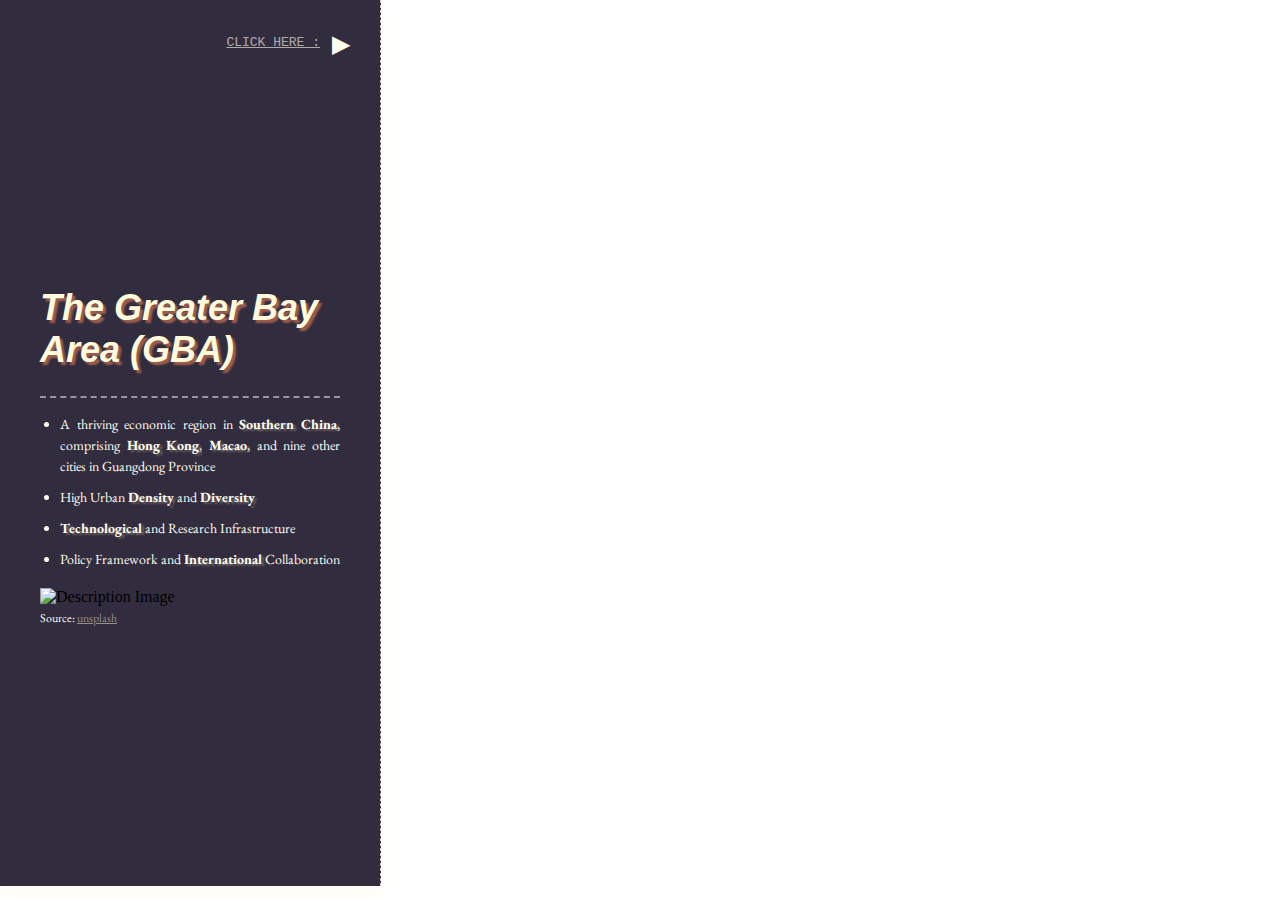
==== introduction.html @ 33348469 "Add files via upload" ====
<!DOCTYPE html>
<html>
<head>
    <meta charset="utf-8" />
    <title>Introduction</title>
    <meta name="viewport" content="initial-scale=1,maximum-scale=1,user-scalable=no" />
    <script src="https://api.tiles.mapbox.com/mapbox-gl-js/v2.8.2/mapbox-gl.js"></script>
    <link href="https://api.tiles.mapbox.com/mapbox-gl-js/v2.8.2/mapbox-gl.css" rel="stylesheet" />
    <link href="https://fonts.googleapis.com/css2?family=Raleway&display=swap" rel="stylesheet">
    
    <link rel="preconnect" href="https://fonts.googleapis.com">
    <link rel="preconnect" href="https://fonts.gstatic.com" crossorigin>

    <link href="https://fonts.googleapis.com/css2?family=Josefin+Sans:ital,wght@0,100..700;1,100..700&family=Poetsen+One&family=Sedan+SC&display=swap" rel="stylesheet">
    <link href="https://fonts.googleapis.com/css2?family=DM+Serif+Display:ital@0;1&display=swap" rel="stylesheet">
    <link href="https://fonts.googleapis.com/css2?family=DM+Serif+Display:ital@0;1&family=Platypi:ital,wght@0,300..800;1,300..800&display=swap" rel="stylesheet">
    <link href="https://fonts.googleapis.com/css2?family=DM+Serif+Display:ital@0;1&family=EB+Garamond:ital,wght@0,400..800;1,400..800&family=Platypi:ital,wght@0,300..800;1,300..800&display=swap" rel="stylesheet">
    
    <style>
        body {
            margin: 0;
            padding: 0;
            display: flex;
            height: 100vh; 
            flex-direction: row-reverse; 
        }

        #map {
            flex-grow: 1; 
            height: 100vh; 
        }

        #description-box {
            width: 300px; 
            height: 94vh; 
            padding: 30px 40px 10px 40px; 
            background: rgba(14, 7, 29, 0.85); 
            border-right: 0.8px dashed #ccc; 
            box-shadow: 0px 8px 16px rgba(255, 245, 212, 0.3); 
            z-index: 1; 
            display: flex;
            flex-direction: column;
            justify-content: center;
            align-items: center;
            transition: opacity 1s ease-in-out;
        }
        
        #description-box h3 {
            font-size: 36px; 
            margin-top: 10px;
            margin-bottom: 5px; 
            color: rgba(255, 250, 220);
            font-family: 'Georgia', sans-serif;
            font-weight: bold;
            font-style: italic;
            text-shadow: 3px 3px 2px rgba(234,129,87,0.6);
            border-bottom: 2px dashed rgba(255, 255, 255, 0.5);
            padding-bottom: 25px;
        }
        
        #description-box ul {
            padding-left: 20px; 
        }
        
        #description-box li {
            font-size: 14px; 
            margin-bottom: 10px; 
            color: rgba(255, 254, 240);
            font-family: 'EB Garamond', sans-serif;
            text-align: justify;
            line-height: 1.5; 
        }
        
        #description-box strong {
            font-weight: bold;
            text-shadow: 3px 2px 2px rgba(248, 234, 180, 0.3);
        }
        
        #description-box p {
            font-size: 12px; 
            margin-bottom: 1px; 
            margin-top: 2px; 
            color: rgba(255, 254, 240);
            font-family: 'EB Garamond', sans-serif;
            line-height: 1.6;
        }
        
        #description-box img {
            width: 300px;
            height: auto; 
            margin-top: 2px;
            margin-bottom: 1px;
            margin-left: auto; 
            margin-right: auto; 
        }
        
        @keyframes floatAnimation {
            0% {
                transform: translateY(0);
            }
            50% {
                transform: translateY(-5px);
            }
            100% {
                transform: translateY(0);
            }
        }
        
        #next-page-button {
            position: absolute;
            top: 30px;
            right: 930px;
            font-size: 24px;
            cursor: pointer;
            z-index: 2;
            color: rgba(255, 254, 240);
            animation: floatAnimation 3s infinite; 
            animation-play-state: running;
        }

        #next-page-button:hover {
            transform: scale(1.2); 
            animation-play-state: paused;
        }

        #floating-box {
            position: fixed;
            bottom: 50px;
            right: 470px;
            padding: 25px 25px 15px 25px;
            background-color: rgba(14, 7, 29, 0.85);
            color: white;
            border-radius: 0px;
            z-index: 3;
            width: 320px;
            text-align: center;
            font-family: 'EB Garamond', sans-serif;
            box-shadow: 5px 8px 16px rgba(0, 0, 0, 0.8);
            display: none;
        }
        
        #floating-box:before {
            content: '';  
            position: absolute;
            width: 280px;  
            height: 3px; 
            background-color: rgba(249, 249, 208); 
            top: 170px;    
            left: 390px;  
            border-radius: 10px;
            transform: translateY(-50%) rotate(-3deg);
            box-shadow: 15px 15px 10px rgba(0,0,0,0.8); 
        }
        
        #floating-box:after {
            content: '';  
            position: absolute;
            width: 220px;  
            height: 3px; 
            background-color: rgba(249, 249, 208); 
            top: 60px;    
            left: 100%;  
            border-radius: 10px;
            transform: translateY(-50%) rotate(145deg); 
            box-shadow: -15px -15px 10px rgba(0,0,0,0.8); 
        }
        
        #floating-box p {
            font-size: 12px;
            margin-bottom: 1px;
            margin-top: 5px; 
            color: rgba(255, 254, 240);
            font-family: 'EB Garamond', sans-serif;
            line-height: 1.6;
            padding: 0px 0px 0px 180px;
        }

        #floating-box img {
            margin-bottom: 1px; 
            vertical-align: middle;
        }
        
        a {
            color: rgba(174, 170, 159, 0.8);
        }
        
    </style>
</head>
<body>
<div id="map"></div>
<div id="description-box">
    <div id="description1">
        <h3>The Greater Bay Area (GBA)</h3>
        <ul>
            <li>A thriving economic region in <strong>Southern China</strong>, comprising <strong>Hong Kong</strong>, <strong>Macao</strong>, and nine other cities in Guangdong Province</li>
            <li>High Urban <strong>Density</strong> and <strong>Diversity</strong></li>
            <li><strong>Technological</strong> and Research Infrastructure</li>
            <li>Policy Framework and <strong>International</strong> Collaboration</li>
        </ul>
        <img src="https://raw.githubusercontent.com/mazzylion/CASA-0003/main/image/GBA1.jpg" alt="Description Image">
        <p>Source: <a href="https://unsplash.com//">unsplash</a></p>
    </div>
    <div id="description2" style="display: none;">
        <h3>Urban Heat Island Effect (UHI)</h3>
        <ul>
            <li>An environmental phenomenon where <strong>urban</strong> areas experience significantly <strong>higher temperatures</strong> (average temperature difference can be <strong>1 to 3-degree celsius</strong>) than their <strong>rural</strong> counterparts</li>
            <li>Solve it to Improve <strong>Health</strong> and <strong>Energy</strong> Efficiency</li>
            <li>And Make better <strong>Environmental</strong> Management and <strong>Urban</strong> Planning</li>
        </ul>
        <img src="https://raw.githubusercontent.com/mazzylion/CASA-0003/main/image/UHI.png" alt="Urban Heat Island Image">
        <p>Source: <a href="https://www.palmtalk.org/forum/topic/69735-ueban-heat-islands/">ueban-heat-islands</a></p>
    </div>
    <div id="floating-box" style="display: none;">
        <img src="https://raw.githubusercontent.com/mazzylion/CASA-0003/main/image/UHI1.jpg" alt="Urban Heat Island Image">
        <p>Source: <a href="https://earth.org/data_visualization/urban-heat-islands/">urban-heat-islands</a></p>
    </div>
</div>
<div id="click-text" style="position: absolute; top: 35px; right: 960px; font-size: 13px; font-family: 'Courier New', sans-serif; color: rgba(255, 254, 240); opacity: 0.6; text-decoration: underline; z-index: 2;">CLICK HERE :</div>
<div id="next-page-button">&#9654;</div> 
<script>
    mapboxgl.accessToken = 'pk.eyJ1IjoibWF6enlsaW9uIiwiYSI6ImNsdng4eTZzMTF2Z2MyaW53NTcxdmg3OXQifQ.KfLEWLCqbisYj8NDb_DyBw';

    var map = new mapboxgl.Map({
        container: 'map',
        style: 'mapbox://styles/mazzylion/clwcml85l003801pcbyvugikv',
        center: [113.300, 23.022],
        zoom: 7.1,
        maxZoom: 7.1,
        minZoom: 6.8,
        projection: 'mercator'
    });

    map.on('load', function() {
        map.addSource('boundary', {
            'type': 'geojson',
            'data': 'https://raw.githubusercontent.com/mazzylion/CASA-0003/main/city_boudaries/GBA.geojson' 
        });

        map.addLayer({
            'id': 'boundary',
            'type': 'fill',
            'source': 'boundary',
            'layout': {},
            'paint': {
                'fill-color': [
                    'match',
                    ['get', 'ADM2_ZH'],
                    '东莞市', '#FFDDFC',
                    '中山市', '#FAE5FF',
                    '珠海市', '#FFF6B0',
                    '香港', '#7BBBFF',
                    '江门市', '#DDF0FF',
                    '广州市', '#F7A584',
                    '肇庆市', '#E0DDFF',
                    '惠州市', '#DDFCFF',
                    '佛山市', '#FFDDE1',
                    '深圳市', '#BFF673',
                    '澳门', '#817BFF',
                    '#D8D8D8'
                ],
                'fill-opacity': 0
            }
        });
        
        var opacity = 0;
        var interval = setInterval(function() {
            if (opacity < 0.6) {
                opacity += 0.02;
                map.setPaintProperty('boundary', 'fill-opacity', opacity);
            } else {
                clearInterval(interval);
            }
        }, 50);

        map.addSource('label-source', {
            'type': 'geojson',
            'data': 'https://raw.githubusercontent.com/mazzylion/CASA-0003/main/city_boudaries/label.geojson' 
        });

        map.addLayer({
            'id': 'boundary-labels',
            'type': 'symbol',
            'source': 'label-source',
            'layout': {
                'text-field': ['get', 'ADM2_EN'],
                'text-font': ['DIN Offc Pro Italic'],
                'text-size': 13,
                'text-anchor': 'center',
                'text-ignore-placement': true
            },
            'paint': {
                'text-color': '#ffffff',
                'text-opacity': 0 
            }
        });

        var labelOpacity = 0;
        var labelInterval = setInterval(function() {
            if (labelOpacity < 1) {
                labelOpacity += 0.01;
                map.setPaintProperty('boundary-labels', 'text-opacity', labelOpacity);
            } else {
                clearInterval(labelInterval);
            }
        }, 20);
    });

    var descriptions = [
        {
            title: "The Greater Bay Area (GBA)",
            content:`
                <ul>
                    <li>A thriving economic region in <strong>Southern China</strong>, comprising <strong>Hong Kong</strong>, <strong>Macao</strong>, and nine other cities in Guangdong Province</li>
                    <li>High Urban <strong>Density</strong> and <strong>Diversity</strong></li>
                    <li><strong>Technological</strong> and Research Infrastructure</li>
                    <li>Policy Framework and <strong>International</strong> Collaboration</li>
                </ul>
            `,
            image: "https://raw.githubusercontent.com/mazzylion/CASA-0003/main/image/GBA1.jpg",
            center: [113.300, 23.022],
            zoom: 7.1
        },
        {
            title: "Urban Heat Island Effect (UHI)",
            content: `
                 <ul>
                    <li>An environmental phenomenon where <strong>urban</strong> areas experience significantly <strong>higher temperatures</strong> (average temperature difference can be <strong>1 to 3-degree celsius</strong>) than their <strong>rural</strong> counterparts</li>
                    <li>Solve it to Improve <strong>Health</strong> and <strong>Energy</strong> Efficiency</li>
                    <li>And Make better <strong>Environmental</strong> Management and <strong>Urban</strong> Planning</li>
                </ul>
            `,
            image: "https://raw.githubusercontent.com/mazzylion/CASA-0003/main/image/UHI.png",
            center: [112.300, 22.850], 
            zoom: 6.8
        }
    ];

    var currentIndex = 0;
    var nextPageButton = document.getElementById("next-page-button");
    var descriptionBox = document.getElementById("description-box");
    var description1 = document.getElementById("description1");
    var description2 = document.getElementById("description2");

    function updateDescription() {
        var description = descriptions[currentIndex];
        var currentDescription = currentIndex === 0 ? description1 : description2;
        var otherDescription = currentIndex === 0 ? description2 : description1;

        currentDescription.innerHTML = `
            <h3>${description.title}</h3>
            ${description.content}
            <img src="${description.image}" alt="Description Image">
            <p>Source: <a href="https://unsplash.com/">unsplash</a></p>
        `;

        currentDescription.style.display = "block";
        otherDescription.style.display = "none";
        descriptionBox.style.opacity = 1;

        map.flyTo({
            center: description.center,
            zoom: description.zoom,
            essential: true,
            duration: 1000
        });

        if (description.title === "Urban Heat Island Effect (UHI)") {
            document.getElementById('floating-box').style.display = 'block';
        } else {
            document.getElementById('floating-box').style.display = 'none';
        }
    }

    nextPageButton.addEventListener("click", function() {
        currentIndex = (currentIndex + 1) % descriptions.length;
        descriptionBox.style.opacity = 0;
        setTimeout(function() {
            updateDescription();
        }, 1000);
    });
    
    nextPageButton.addEventListener("mouseenter", function() {
        nextPageButton.style.animationPlayState = 'paused'; 
    });

    nextPageButton.addEventListener("mouseleave", function() {
        nextPageButton.style.animationPlayState = 'running'; 
    });

    updateDescription();

</script>
</body>
</html>
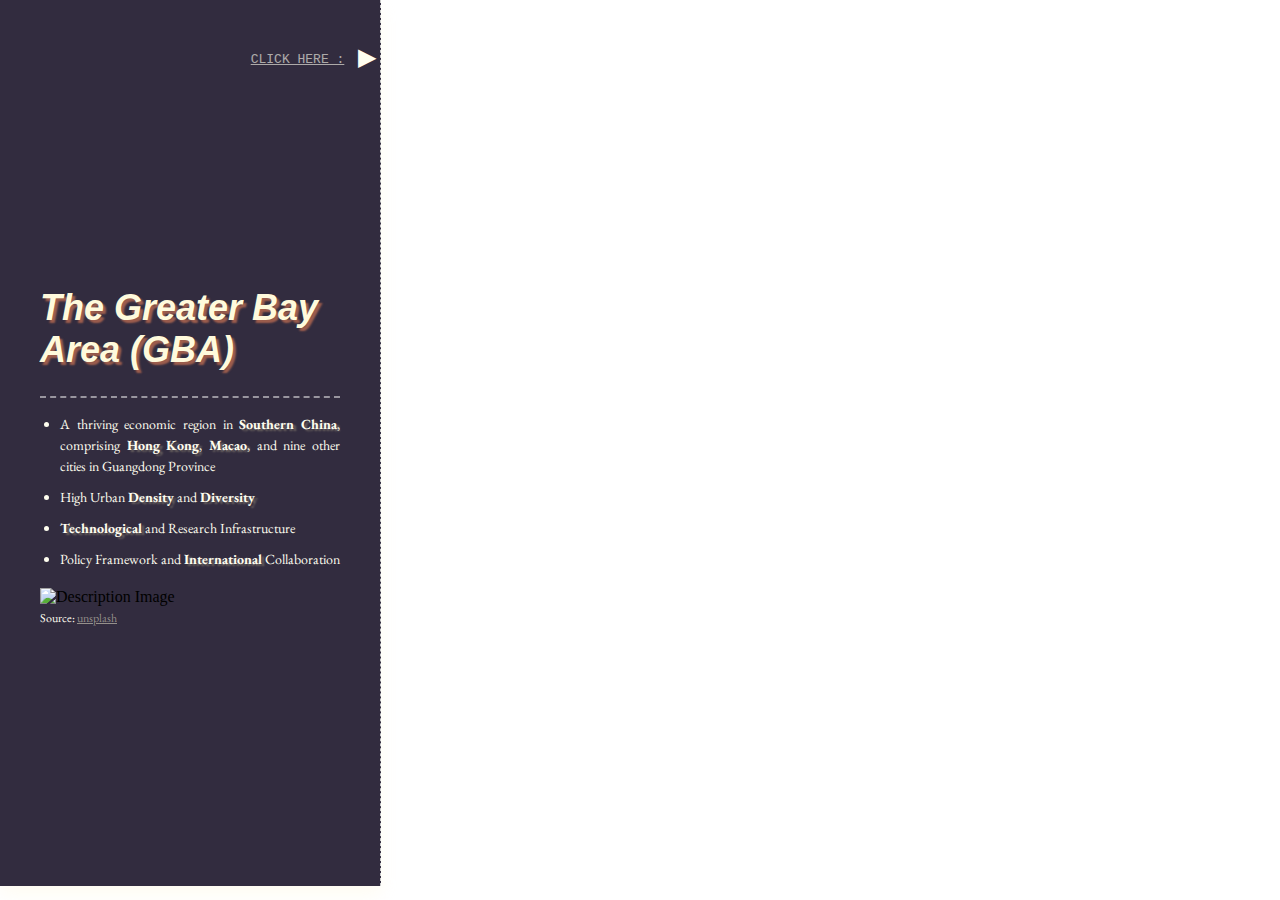
==== commit 1b5d4733: "Add files via upload" ====
--- a/introduction.html
+++ b/introduction.html
@@ -108,8 +108,8 @@
         
         #next-page-button {
             position: absolute;
-            top: 30px;
-            right: 930px;
+            top: 4.8%;
+            right: 70.6%;
             font-size: 24px;
             cursor: pointer;
             z-index: 2;
@@ -126,13 +126,13 @@
         #floating-box {
             position: fixed;
             bottom: 50px;
-            right: 470px;
+            right: 460px;
             padding: 25px 25px 15px 25px;
             background-color: rgba(14, 7, 29, 0.85);
             color: white;
             border-radius: 0px;
             z-index: 3;
-            width: 320px;
+            width: 310px;
             text-align: center;
             font-family: 'EB Garamond', sans-serif;
             box-shadow: 5px 8px 16px rgba(0, 0, 0, 0.8);
@@ -142,11 +142,11 @@
         #floating-box:before {
             content: '';  
             position: absolute;
-            width: 280px;  
+            width: 300px;  
             height: 3px; 
             background-color: rgba(249, 249, 208); 
             top: 170px;    
-            left: 390px;  
+            left: 380px;  
             border-radius: 10px;
             transform: translateY(-50%) rotate(-3deg);
             box-shadow: 15px 15px 10px rgba(0,0,0,0.8); 
@@ -155,7 +155,7 @@
         #floating-box:after {
             content: '';  
             position: absolute;
-            width: 220px;  
+            width: 230px;  
             height: 3px; 
             background-color: rgba(249, 249, 208); 
             top: 60px;    
@@ -215,7 +215,7 @@
         <p>Source: <a href="https://earth.org/data_visualization/urban-heat-islands/">urban-heat-islands</a></p>
     </div>
 </div>
-<div id="click-text" style="position: absolute; top: 35px; right: 960px; font-size: 13px; font-family: 'Courier New', sans-serif; color: rgba(255, 254, 240); opacity: 0.6; text-decoration: underline; z-index: 2;">CLICK HERE :</div>
+<div id="click-text" style="position: absolute; top: 5.8%; right: 73.1%; font-size: 13px; font-family: 'Courier New', sans-serif; color: rgba(255, 254, 240); opacity: 0.6; text-decoration: underline; z-index: 2;">CLICK HERE :</div>
 <div id="next-page-button">&#9654;</div> 
 <script>
     mapboxgl.accessToken = 'pk.eyJ1IjoibWF6enlsaW9uIiwiYSI6ImNsdng4eTZzMTF2Z2MyaW53NTcxdmg3OXQifQ.KfLEWLCqbisYj8NDb_DyBw';
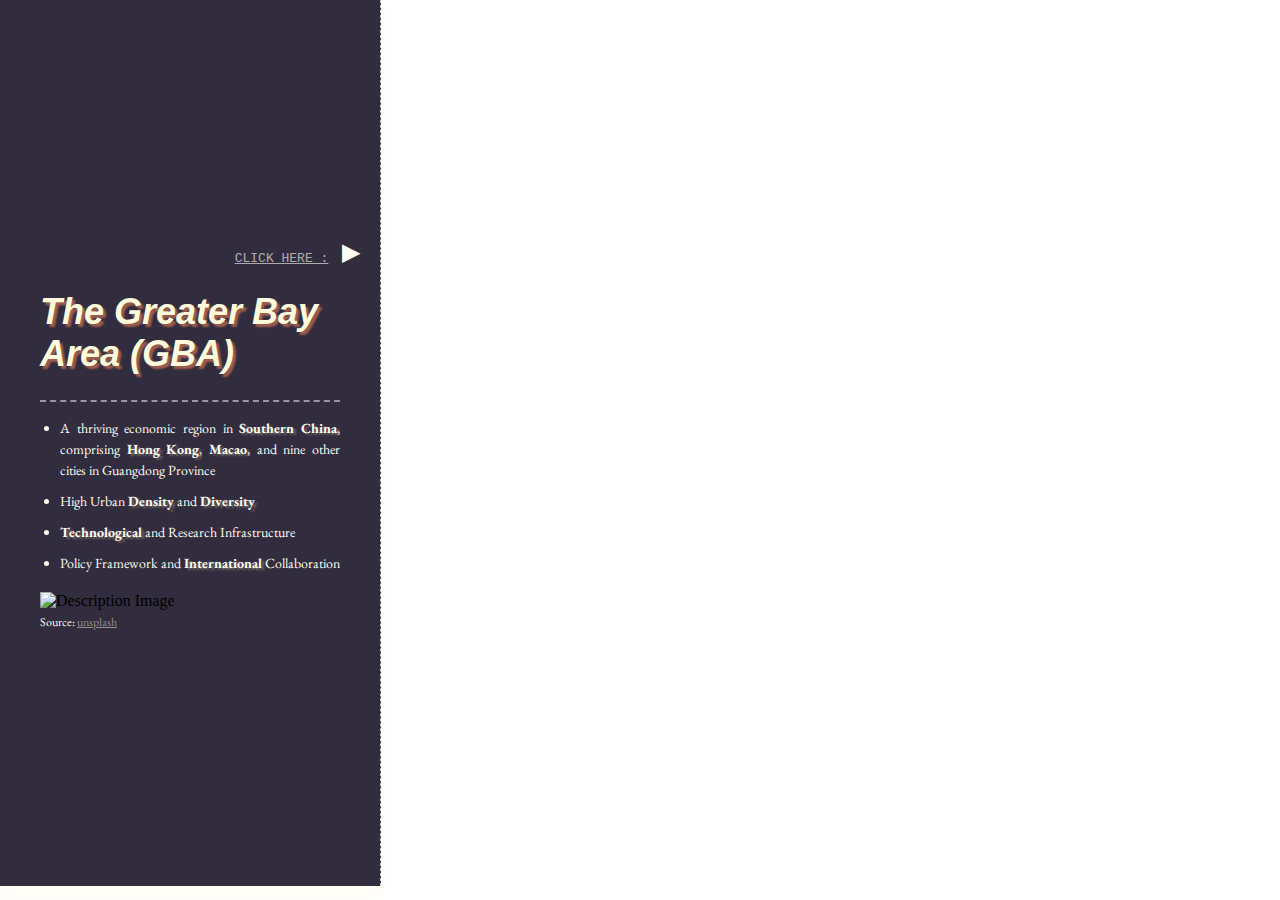
==== commit c77dcdc7: "Add files via upload" ====
--- a/introduction.html
+++ b/introduction.html
@@ -47,7 +47,7 @@
         
         #description-box h3 {
             font-size: 36px; 
-            margin-top: 10px;
+            margin-top: -8%;
             margin-bottom: 5px; 
             color: rgba(255, 250, 220);
             font-family: 'Georgia', sans-serif;
@@ -107,9 +107,9 @@
         }
         
         #next-page-button {
-            position: absolute;
-            top: 4.8%;
-            right: 70.6%;
+            position: relative;
+            top: -5.8%;
+            left: 53.5%;
             font-size: 24px;
             cursor: pointer;
             z-index: 2;
@@ -122,11 +122,23 @@
             transform: scale(1.2); 
             animation-play-state: paused;
         }
-
+        
+        #click-text {
+            position: relative;
+            top: -2.5%;
+            left: 30.5%;
+            font-size: 13px;
+            font-family: 'Courier New', sans-serif;
+            color: rgba(255, 254, 240);
+            opacity: 0.6;
+            text-decoration: underline;
+            z-index: 2;
+        }
+        
         #floating-box {
             position: fixed;
-            bottom: 50px;
-            right: 460px;
+            bottom: 9%;
+            left: 35%;
             padding: 25px 25px 15px 25px;
             background-color: rgba(14, 7, 29, 0.85);
             color: white;
@@ -138,33 +150,7 @@
             box-shadow: 5px 8px 16px rgba(0, 0, 0, 0.8);
             display: none;
         }
-        
-        #floating-box:before {
-            content: '';  
-            position: absolute;
-            width: 300px;  
-            height: 3px; 
-            background-color: rgba(249, 249, 208); 
-            top: 170px;    
-            left: 380px;  
-            border-radius: 10px;
-            transform: translateY(-50%) rotate(-3deg);
-            box-shadow: 15px 15px 10px rgba(0,0,0,0.8); 
-        }
-        
-        #floating-box:after {
-            content: '';  
-            position: absolute;
-            width: 230px;  
-            height: 3px; 
-            background-color: rgba(249, 249, 208); 
-            top: 60px;    
-            left: 100%;  
-            border-radius: 10px;
-            transform: translateY(-50%) rotate(145deg); 
-            box-shadow: -15px -15px 10px rgba(0,0,0,0.8); 
-        }
-        
+                
         #floating-box p {
             font-size: 12px;
             margin-bottom: 1px;
@@ -189,6 +175,8 @@
 <body>
 <div id="map"></div>
 <div id="description-box">
+    <div id="click-text">CLICK HERE :</div>
+    <div id="next-page-button">&#9654;</div> 
     <div id="description1">
         <h3>The Greater Bay Area (GBA)</h3>
         <ul>
@@ -215,8 +203,7 @@
         <p>Source: <a href="https://earth.org/data_visualization/urban-heat-islands/">urban-heat-islands</a></p>
     </div>
 </div>
-<div id="click-text" style="position: absolute; top: 5.8%; right: 73.1%; font-size: 13px; font-family: 'Courier New', sans-serif; color: rgba(255, 254, 240); opacity: 0.6; text-decoration: underline; z-index: 2;">CLICK HERE :</div>
-<div id="next-page-button">&#9654;</div> 
+
 <script>
     mapboxgl.accessToken = 'pk.eyJ1IjoibWF6enlsaW9uIiwiYSI6ImNsdng4eTZzMTF2Z2MyaW53NTcxdmg3OXQifQ.KfLEWLCqbisYj8NDb_DyBw';
 
